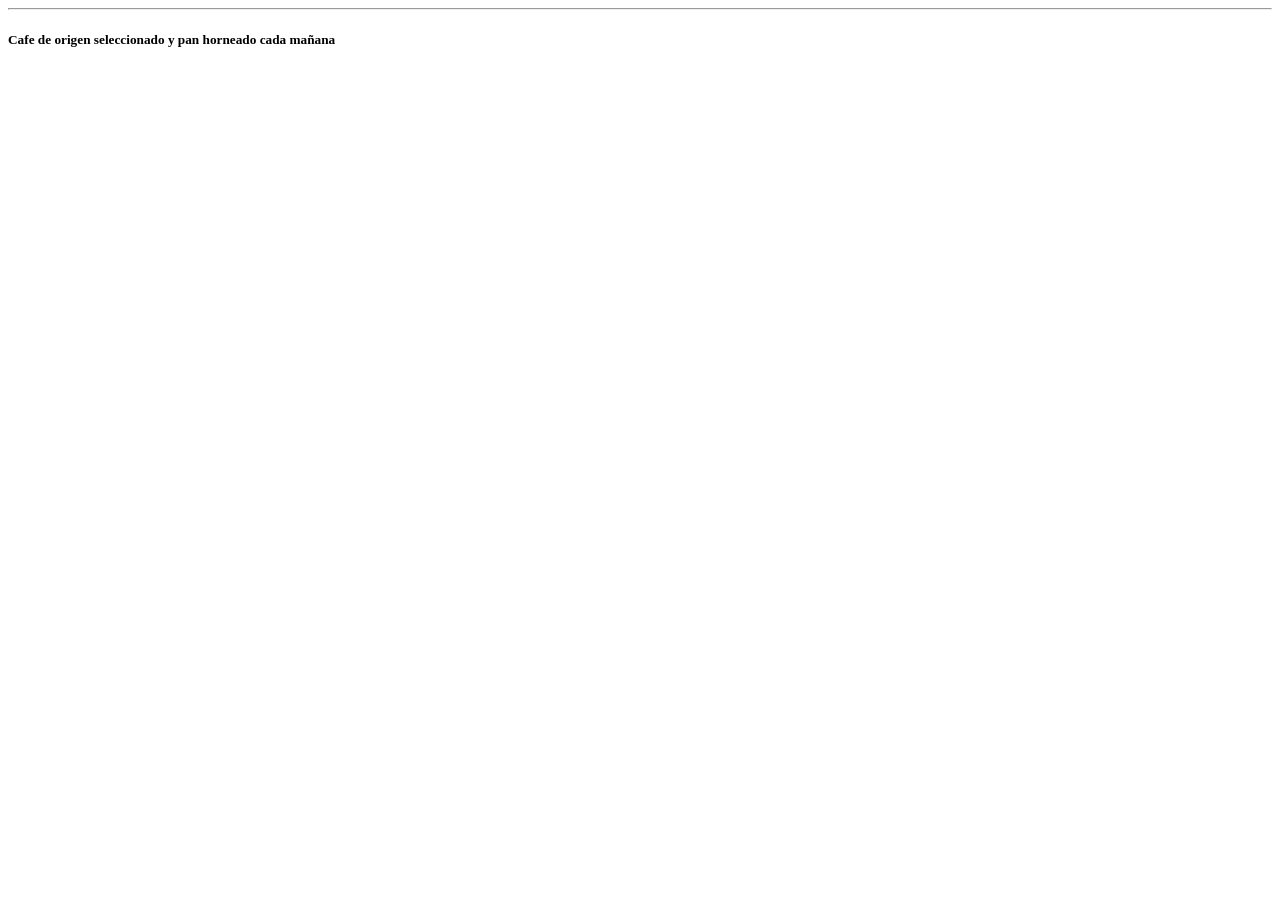
==== Madriguera.html @ e450cd12 "creacion de pagina para cafe" ====
<!DOCTYPE html>
<html lang="es">
<head>
    <meta charset="UTF-8">
    <meta name="viewport" content="width=device-width, initial-scale=1.0">
    <title>Cafe la Madriguera</title>
   <hr>
    <h5>Cafe de origen seleccionado y pan horneado cada mañana</h5>



</head>
<body>
    
</body>
</html>
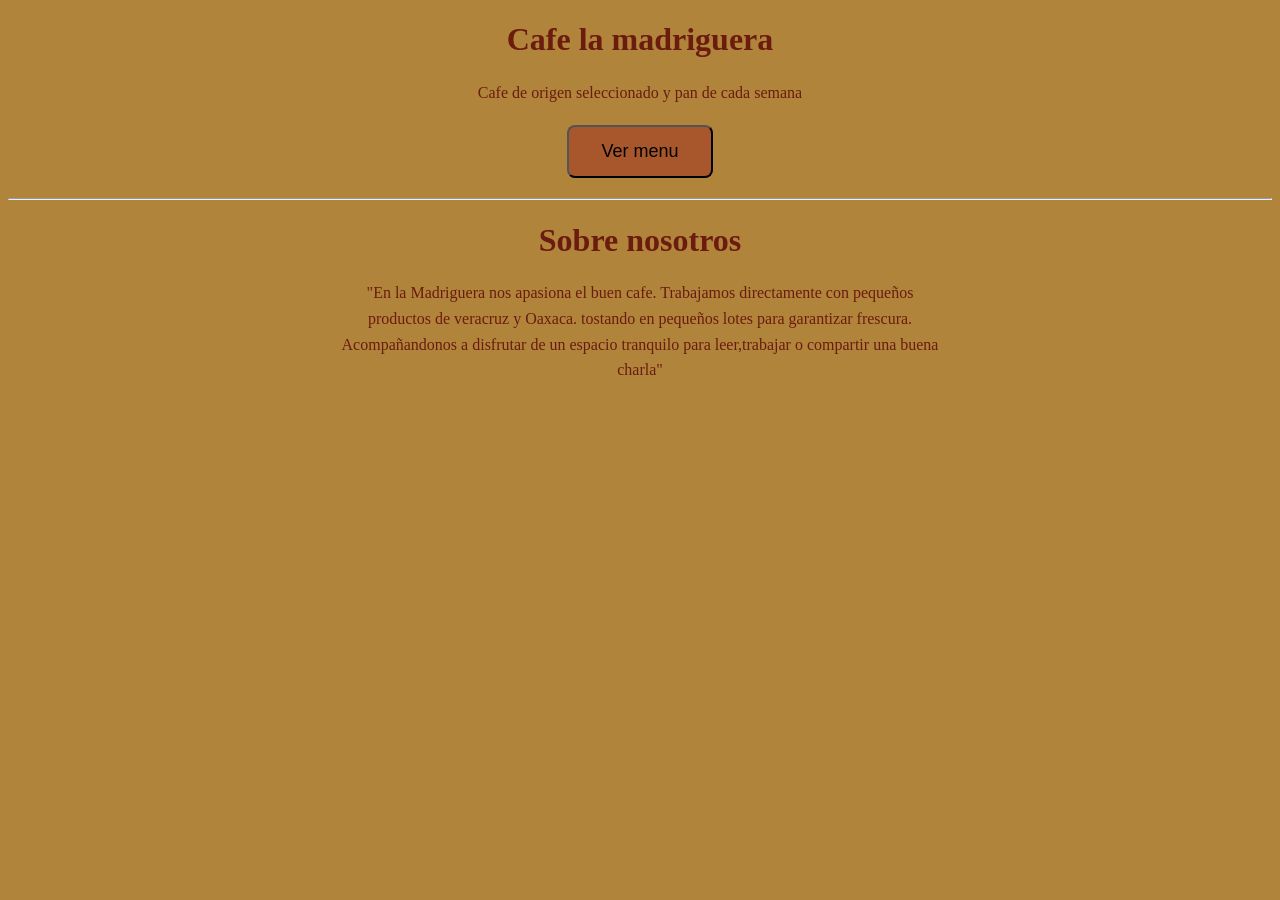
==== commit 3573d068: "estilos de la cafeteria y boton cerado" ====
--- a/Madriguera.html
+++ b/Madriguera.html
@@ -3,14 +3,22 @@
 <head>
     <meta charset="UTF-8">
     <meta name="viewport" content="width=device-width, initial-scale=1.0">
-    <title>Cafe la Madriguera</title>
-   <hr>
-    <h5>Cafe de origen seleccionado y pan horneado cada mañana</h5>
-
-
-
+    <title>Document</title>
+    <link rel="stylesheet" href="complemento.css">
 </head>
 <body>
     
+<h1>Cafe la madriguera</h1>
+   <p>Cafe de origen seleccionado y pan de cada semana</p>
+       <button type="submit">Ver menu</button>
+<hr>
+<h1>Sobre nosotros</h1>
+  <p>"En la Madriguera nos apasiona el buen cafe.
+    Trabajamos directamente con pequeños productos de veracruz y Oaxaca.
+    tostando en pequeños lotes para garantizar frescura.
+    Acompañandonos a disfrutar de un espacio tranquilo para leer,trabajar o compartir una buena charla"
+  </p>
+
+
 </body>
 </html>
--- a/complemento.css
+++ b/complemento.css
@@ -0,0 +1,23 @@
+body {
+    background-color: #b1843c; /*fondo color crema calido*/
+    color: #6b1c0e
+}
+h1 {
+    text-align: center;
+}
+button{
+    display: block;
+    margin: 20px auto;
+    background-color: #a0321f8c;
+    border-radius: 8px;
+    padding: 14px 32px;
+    font-size: 18px;
+    cursor: pointer;
+}
+p {
+    max-width: 600px; /*evitar que las lineas se estiren por toda  la pagina*/
+    margin: 15px auto; /*centra el bloqueo del parrafo en pantalla*/
+    text-align: center;
+    line-height: 1.6;
+    
+}
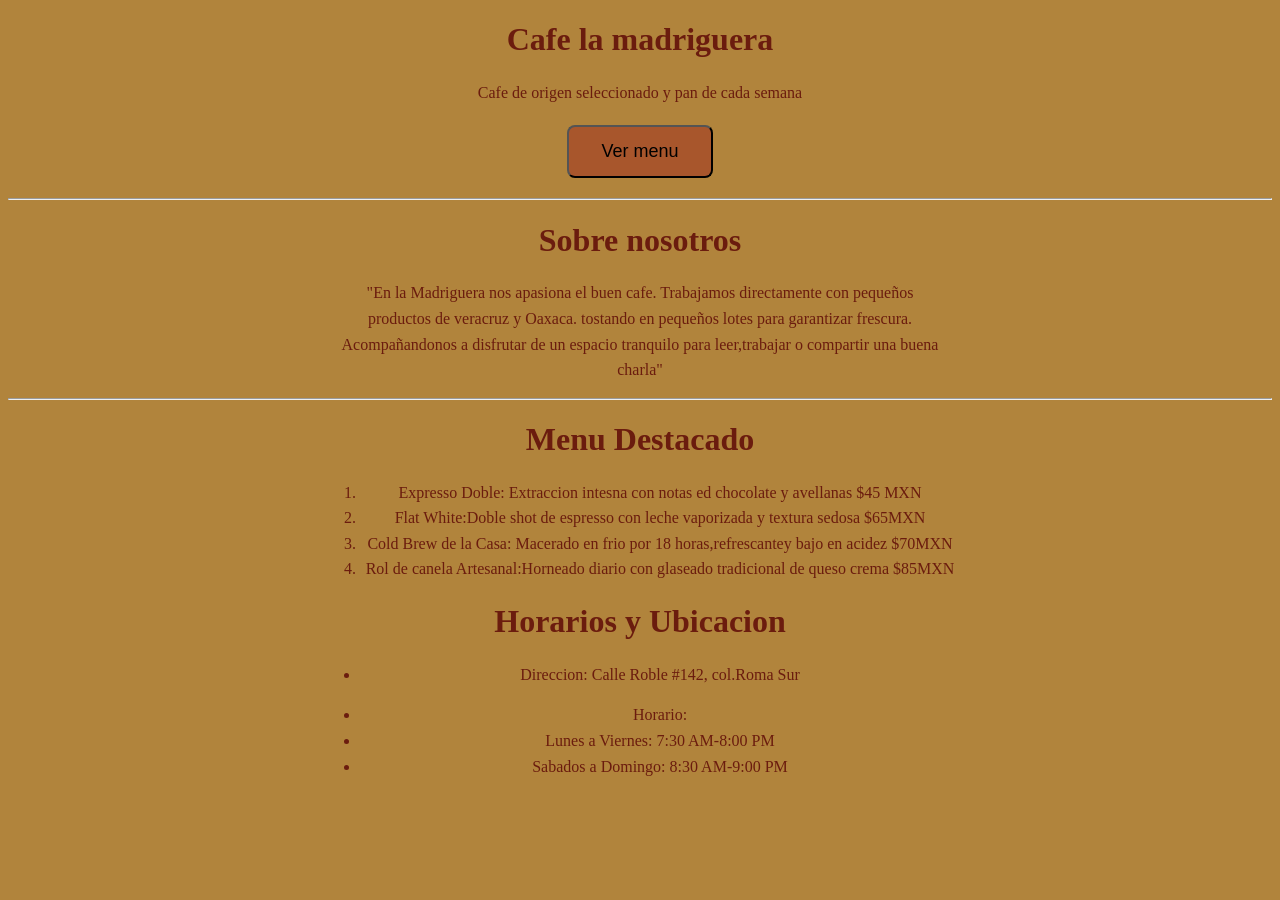
==== commit 5848bb07: "ajuste de diseño y correciones en la web de cafe la madriguera" ====
--- a/Madriguera.html
+++ b/Madriguera.html
@@ -18,7 +18,25 @@
     tostando en pequeños lotes para garantizar frescura.
     Acompañandonos a disfrutar de un espacio tranquilo para leer,trabajar o compartir una buena charla"
   </p>
+  <hr>
 
+  <h1>Menu Destacado</h1>
+    <ol>
+      <li>Expresso Doble: Extraccion intesna con notas ed chocolate y avellanas $45 MXN</li>
+      <li>Flat White:Doble shot de espresso con leche vaporizada y textura sedosa $65MXN</li>
+      <li>Cold Brew de la Casa: Macerado en frio por 18 horas,refrescantey bajo en acidez $70MXN</li>
+      <li>Rol de canela Artesanal:Horneado diario con glaseado tradicional de queso crema $85MXN</li>
+    </ol>
 
+    <h1>Horarios y Ubicacion</h1>
+    <ul>
+      <li>Direccion: Calle Roble #142, col.Roma Sur </li>
+    </ul>
+  
+    <ul>
+      <li>Horario:</li>
+      <li>Lunes a Viernes: 7:30 AM-8:00 PM</li>
+      <li>Sabados a Domingo: 8:30 AM-9:00 PM</li>
+    </ul>
 </body>
-</html>+</html> 
--- a/complemento.css
+++ b/complemento.css
@@ -20,4 +20,17 @@
     text-align: center;
     line-height: 1.6;
     
+}
+ol {
+    max-width: 600px;
+    margin: 15px auto;
+    text-align: center;
+    line-height: 1.6;   
+
+}
+ul{
+    max-width: 600px;
+    text-align: center;
+    margin: 15px auto;
+    line-height: 1.6;
 }
